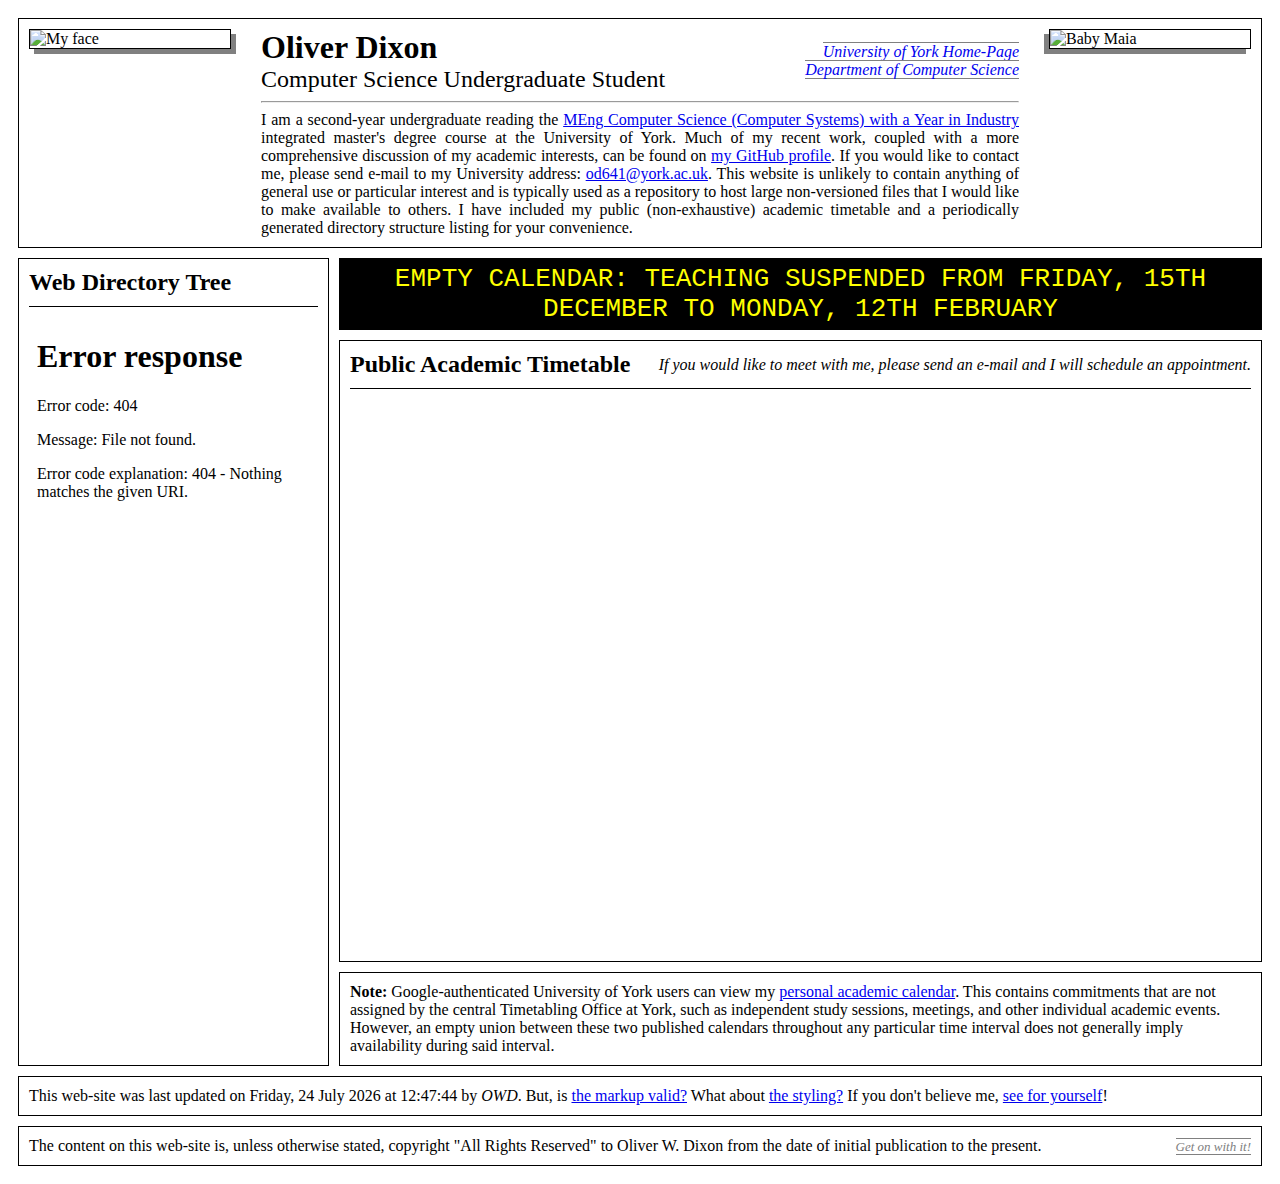
==== index.html @ 79b20a15 "Removed Mathematics membership" ====
<!DOCTYPE html>
<!-- OWD, 2023 -->
<html lang="en">
    <head>
        <title>Oliver Dixon's Personal Home Page</title>
        <meta http-equiv="Content-Type" content="text/html; charset=utf-8">
        <link rel="stylesheet" type="text/css" href="styling/master.css">
        <!--<link rel="stylesheet" type="text/css"
            href="styling/desktop.css">-->
        <link rel="stylesheet" type="text/css" href="styling/banner.css">
        <script>
            window.onload = function () {
                document.getElementById("lmdate").innerHTML =
                    new Date(document.lastModified)
                        .toLocaleDateString("en-GB", {
                            weekday: 'long', year: 'numeric',
                            month: 'long', day: 'numeric',
                            hour: 'numeric', minute: 'numeric',
                            second: 'numeric', hour12: false }
                        );
            }
        </script>
    </head>
    <body>
        <div class="grid-container">
            <div class="table-container">
                <img alt="My face" src="img/headshot.jpg">
                <div>
                    <div class="table-container">
                        <div>
                            <h1>Oliver Dixon</h1>
                            <h2>Computer Science Undergraduate Student</h2>
                        </div>
                        <div class="table-right-box link-box">
                            <a href="https://www.york.ac.uk/">University of
                                York Home-Page</a>
                            <br>
                            <a href="https://www.cs.york.ac.uk/">Department of
                                Computer Science</a>
                        </div>
                    </div>
                    <hr>
                    <p>
                        I am a second-year undergraduate reading the
                        <a href="https://www.york.ac.uk/study/undergraduate/courses/meng-computer-science-industry/">
                            MEng Computer Science (Computer Systems) with a Year
                            in Industry</a>
                        integrated master's degree course at the University of
                        York.  Much of my recent work, coupled with a more
                        comprehensive discussion of my academic interests, can
                        be found on
                        <a href="https://www.github.com/oliverdixon">my GitHub
                            profile</a>. If you would like to contact me, please
                        send e-mail to my University address: <a
                            href="mailto:od641@york.ac.uk">od641@york.ac.uk</a>.
                        This website is unlikely to contain anything of general
                        use or particular interest and is typically used as a
                        repository to host large non-versioned files that I
                        would like to make available to others. I have included
                        my public (non-exhaustive) academic timetable and a
                        periodically generated directory structure listing for
                        your convenience.
                    </p>
                </div>
                <img alt="Baby Maia" src="img/hotel.jpg">
            </div>
            <div id="calendar-banner">
                Empty calendar: teaching suspended from Friday, 15th December to
                Monday, 12th February
            </div>
            <div id="tree" class="frame-section">
                <div class="title-container">
                    <h3>Web Directory Tree</h3>
                </div>
                <iframe class="body-grow" src="./tree/tree.html"></iframe>
            </div>
            <div id="calendar" class="frame-section">
                <div class="title-container table-container">
                    <h3>Public Academic Timetable</h3>
                    <span class="table-right-box">
                        If you would like to meet with me, please send an e-mail
                        and I will schedule an appointment.
                    </span>
                </div>
                <iframe class="body-grow"
                    src="https://calendar.google.com/calendar/embed?height=600&wkst=2&bgcolor=%23ffffff&ctz=Europe%2FLondon&showTabs=1&showCalendars=0&hl=en_GB&showTitle=0&mode=WEEK&src=Z2VpcDFhZG1lcDN0MDhhbHI0MThpbm1vNTVkZ2t0anZAaW1wb3J0LmNhbGVuZGFyLmdvb2dsZS5jb20&color=%23D81B60">
                </iframe>
            </div>
            <div class="calendar-note">
                <b>Note:</b> Google-authenticated University of York users
                can view my
                <a href="https://calendar.google.com/calendar/embed?src=od641%40york.ac.uk&ctz=Europe%2FLondon">
                    personal academic calendar</a>. This contains
                commitments that are not assigned by the central Timetabling
                Office at York, such as independent study sessions,
                meetings, and other individual academic events. However, an
                empty union between these two published calendars throughout
                any particular time interval does not generally imply
                availability during said interval.
            </div>
            <div class="gridspan-box">
                This web-site was last updated on <span id="lmdate">
                    ... <noscript>unknown (no JavaScript support)</noscript>
                </span> by <i>OWD</i>. But, is
                <a href="https://validator.w3.org/nu/?doc=https%3A%2F%2Fwww-users.york.ac.uk%2F%7Eod641%2F">
                    the markup valid?</a>
                What about
                <a href="https://jigsaw.w3.org/css-validator/validator?uri=https%3A%2F%2Fwww-users.york.ac.uk%2F%7Eod641%2Fstyling%2Fmaster.css&profile=css3&usermedium=all&warning=1&vextwarning=&lang=en">
                    the styling?</a>
                If you don't believe me,
                <a href="https://github.com/oliverdixon/oliverdixon">see for
                    yourself</a>!
            </div>
            <div class="table-container">
                The content on this web-site is, unless otherwise stated,
                copyright "All Rights Reserved" to Oliver W. Dixon from the
                date of initial publication to the present.
                <span class="link-box table-right-box">
                    <a class="subtle-text"
                        href="https://en.wikipedia.org/wiki/The_Colonel_(Monty_Python)">
                        Get on with it!</a>
                </span>
            </div>
        </div>
    </body>
</html>
---- styling/master.css ----
/* Master styling specification - OWD, 2023
 * https://www-users.york.ac.uk/~od641 */

/* --- Begin generic styles --- */

body { background-color: white; }

div iframe {
    width: 100%;
    border: 0;
}

h1, h2, h3 { margin: 0; }
h2 { font-weight: normal; }
h3 { font-size: x-large; }

.tooltip {
    border-bottom: 1px dotted black;
    cursor: help;
}

/* .link-box: use when stacking hyperlinks in a vertical arrangement, or for
 * individual links that appear without surrounding elements. */

.link-box > a { border-top: 1px solid gray; }
.link-box > a:last-of-type { border-bottom: 1px solid gray; }

.subtle-text {
    color: gray;
    font-size: small;
}

/* .table-container: prepare the direct children of a block to appear
 * side-by-side. Use .table-right-box for italic right-aligned tips. */

.table-container { display: table; }
.table-container > * {
    display: table-cell;
    vertical-align: middle;
}

.table-container > .table-right-box {
    text-align: right;
    font-style: oblique;
}

.table-container > .table-right-box > a { text-decoration: none; }
.table-container > .table-right-box > a:hover { font-style: normal; }

/* .table-container .table-container: force nested table containers, which are
 * themselves table cells, to push elements rightwards correctly. */

.table-container .table-container { width: 100%; }

/* .grid-container: the outermost element of the body, creating a two-column
 * layout with a width-spanning header and footer. */

.grid-container {
    display: grid;
    gap: 10px;
    padding: 10px;
    grid-template-columns: 25% auto;
}

.grid-container > div {
    border: 1px solid black;
    padding: 10px;
}

.grid-container > div p {
    text-align: justify;

    /* The ancestral (not necessarily parental) grid container div provides
     * some padding; do not duplicate the spacing here. */
    margin: 0;
}

/* .grid-container > .frame-section: create a non-special grid element whose
 * principal content - likely an iframe - should scale to the height of the
 * bounding box. */

.grid-container > .frame-section {
    display: flex;
    flex-direction: column;
}

.grid-container > .frame-section > .body-grow { flex-grow: 1; }

/* .grid-container > .frame-section > .title-container: create a title bounding
 * box for a single grid body element. The title should be contained within an
 * H3 tag. */

.grid-container > .frame-section > .title-container {
    padding-bottom: 10px;
    border-bottom: 1px solid black;
    margin-bottom: 10px;
    overflow: clip;
}

/* --- End generic styles      --- */
/* --- Begin single-use styles --- */

.grid-container > div:first-of-type, .grid-container > div:last-of-type,
        .grid-container > .gridspan-box {
    /* The first and last block elements within the grid container should
     * certainly span the entire two-column layout. These can be interpreted as
     * a header and a footer, respectively. Additional width-spanning boxes can
     * be specified with the gridspan-box class. */
    grid-column: span 2;
}

/* --- Begin two-image header styles --- */

.grid-container > div:first-of-type > img {
    width: 200px;
    border: 1px solid black;
}

.grid-container > div:first-of-type > img:first-of-type {
    box-shadow: 5px 5px gray;
    margin-right: 30px;
}

.grid-container > div:first-of-type > img:first-of-type:hover {
    box-shadow: 5px 5px black;
}

.grid-container > div:first-of-type > img:last-of-type {
    box-shadow: -5px 5px gray;
    margin-left: 30px;
}

.grid-container > div:first-of-type > img:last-of-type:hover {
    box-shadow: -5px 5px black;
}

/* --- End two-image header styles           --- */
/* --- Begin main body grid container styles --- */

.grid-container > #calendar-banner { display: none; }
.grid-container > #tree { grid-row: 2 / span 2; }

.grid-container > #calendar {
    grid-column: 2;
    height: 600px;
}

.grid-container > .calendar-note { grid-column: 2; }

/* --- End main body grid container styles --- */
/* --- End single-use styles               --- */
---- styling/desktop.css ----
/* Desktop styling specification - OWD, 2023
 * https://www-users.york.ac.uk/~od641 */
---- styling/banner.css ----
/* Calendar banner styling modifications - OWD, 2023
 * https://www-users.york.ac.uk/~od641 */

.grid-container > #calendar-banner {
    background-color: black;
    font-size: xx-large;
    text-transform: uppercase;
    font-family: monospace;
    color: yellow;
    padding: 5px;
    text-align: center;
    display: block;
}

/* We're essentially adding another row to the implicit grid. We need to
 * override the tree styling to span the newly expanded height. */

.grid-container > #tree { grid-row: 2 / span 3; }
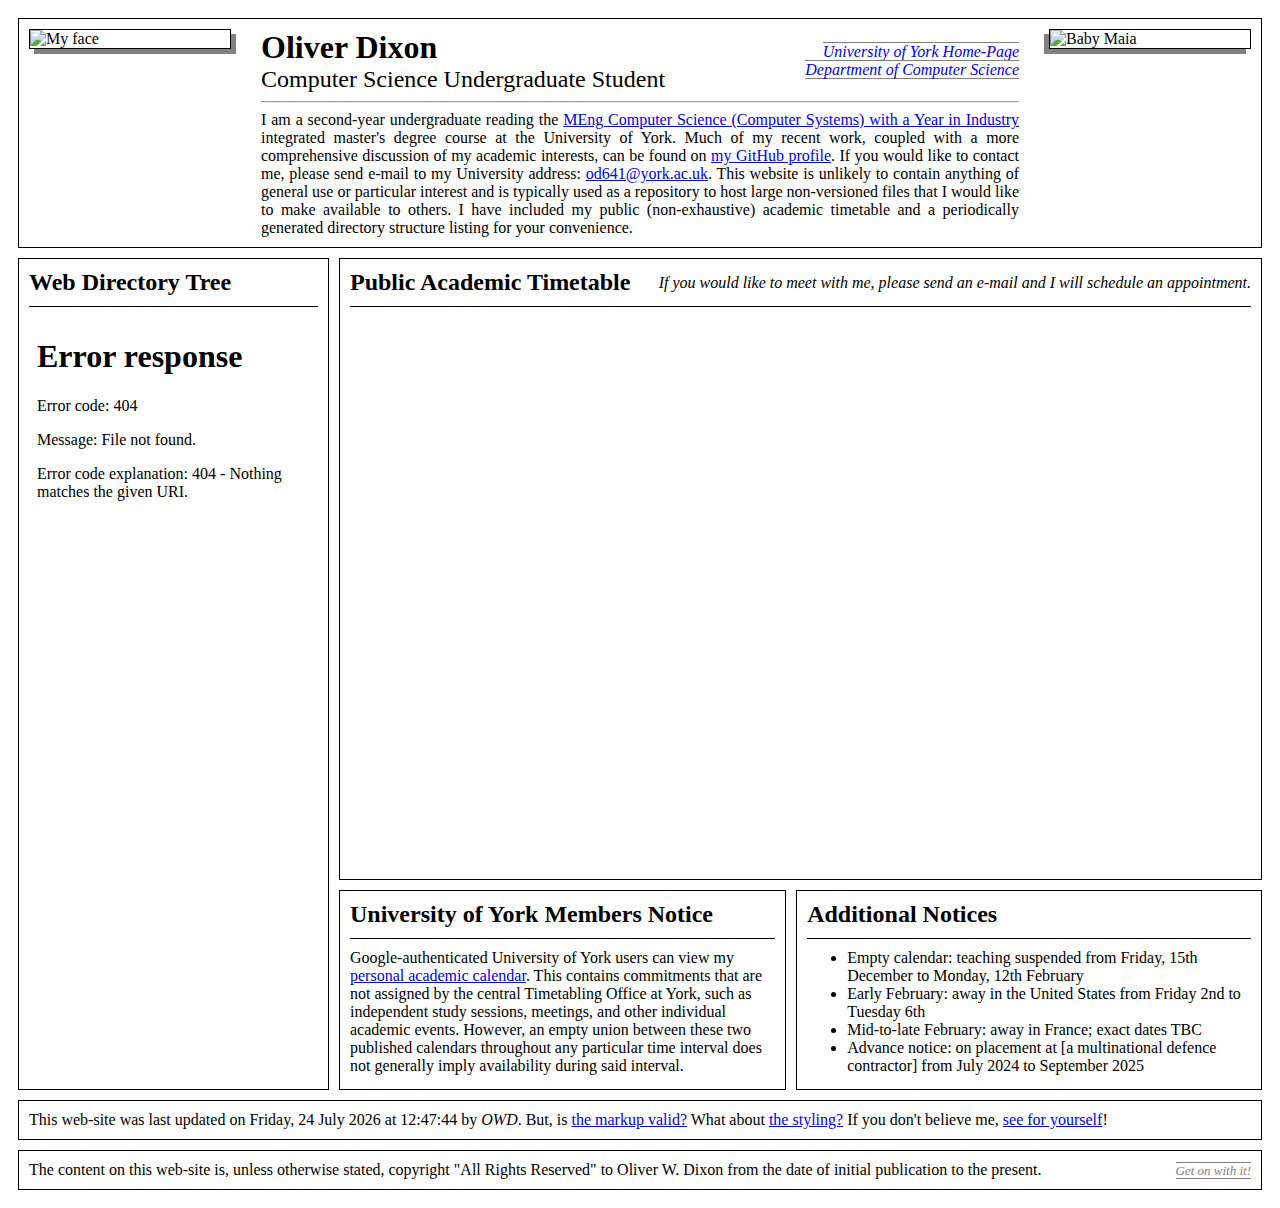
==== commit 741b61e2: "Added 'Additional Notes' space to home page" ====
--- a/index.html
+++ b/index.html
@@ -4,10 +4,7 @@
     <head>
         <title>Oliver Dixon's Personal Home Page</title>
         <meta http-equiv="Content-Type" content="text/html; charset=utf-8">
-        <link rel="stylesheet" type="text/css" href="styling/master.css">
-        <!--<link rel="stylesheet" type="text/css"
-            href="styling/desktop.css">-->
-        <link rel="stylesheet" type="text/css" href="styling/banner.css">
+        <link rel="stylesheet" type="text/css" href="styling.css">
         <script>
             window.onload = function () {
                 document.getElementById("lmdate").innerHTML =
@@ -64,17 +61,13 @@
                 </div>
                 <img alt="Baby Maia" src="img/hotel.jpg">
             </div>
-            <div id="calendar-banner">
-                Empty calendar: teaching suspended from Friday, 15th December to
-                Monday, 12th February
-            </div>
-            <div id="tree" class="frame-section">
+            <div id="tree" class="iframe-section">
                 <div class="title-container">
                     <h3>Web Directory Tree</h3>
                 </div>
-                <iframe class="body-grow" src="./tree/tree.html"></iframe>
+                <iframe src="./tree/tree.html"></iframe>
             </div>
-            <div id="calendar" class="frame-section">
+            <div id="calendar" class="iframe-section">
                 <div class="title-container table-container">
                     <h3>Public Academic Timetable</h3>
                     <span class="table-right-box">
@@ -82,13 +75,30 @@
                         and I will schedule an appointment.
                     </span>
                 </div>
-                <iframe class="body-grow"
+                <iframe
                     src="https://calendar.google.com/calendar/embed?height=600&wkst=2&bgcolor=%23ffffff&ctz=Europe%2FLondon&showTabs=1&showCalendars=0&hl=en_GB&showTitle=0&mode=WEEK&src=Z2VpcDFhZG1lcDN0MDhhbHI0MThpbm1vNTVkZ2t0anZAaW1wb3J0LmNhbGVuZGFyLmdvb2dsZS5jb20&color=%23D81B60">
                 </iframe>
             </div>
-            <div class="calendar-note">
-                <b>Note:</b> Google-authenticated University of York users
-                can view my
+            <div id="additional-notices">
+                <div class="title-container">
+                    <h3>Additional Notices</h3>
+                </div>
+                <ul>
+                    <li>Empty calendar: teaching suspended from Friday, 15th
+                        December to Monday, 12th February</li>
+                    <li>Early February: away in the United States from Friday
+                        2nd to Tuesday 6th</li>
+                    <li>Mid-to-late February: away in France; exact dates
+                        TBC</li>
+                    <li>Advance notice: on placement at [a multinational defence
+                        contractor] from July 2024 to September 2025</li>
+                </ul>
+            </div>
+            <div id="calendar-note">
+                <div class="title-container">
+                    <h3>University of York Members Notice</h3>
+                </div>
+                Google-authenticated University of York users can view my
                 <a href="https://calendar.google.com/calendar/embed?src=od641%40york.ac.uk&ctz=Europe%2FLondon">
                     personal academic calendar</a>. This contains
                 commitments that are not assigned by the central Timetabling
--- a/styling.css
+++ b/styling.css
@@ -0,0 +1,161 @@
+/* Master styling specification
+ * OWD, 2023--2024
+ *
+ * https://www-users.york.ac.uk/~od641 */
+
+/* --- Begin generic styles --- */
+
+body { background-color: white; }
+
+div iframe {
+    width: 100%;
+    border: 0;
+}
+
+h1, h2, h3 { margin: 0; }
+h2 { font-weight: normal; }
+h3 { font-size: x-large; }
+
+.tooltip {
+    border-bottom: 1px dotted black;
+    cursor: help;
+}
+
+/* .link-box: use when stacking hyperlinks in a vertical arrangement, or for
+ * individual links that appear without surrounding elements. */
+
+.link-box > a { border-top: 1px solid gray; }
+.link-box > a:last-of-type { border-bottom: 1px solid gray; }
+
+.subtle-text {
+    color: gray;
+    font-size: small;
+}
+
+/* .table-container: prepare the direct children of a block to appear
+ * side-by-side. Use .table-right-box for italic right-aligned tips. */
+
+.table-container { display: table; }
+.table-container > * {
+    display: table-cell;
+    vertical-align: middle;
+}
+
+.table-container > .table-right-box {
+    text-align: right;
+    font-style: oblique;
+}
+
+.table-container > .table-right-box > a { text-decoration: none; }
+.table-container > .table-right-box > a:hover { font-style: normal; }
+
+/* .table-container .table-container: force nested table containers, which are
+ * themselves table cells, to push elements rightwards correctly. */
+
+.table-container .table-container { width: 100%; }
+
+/* .grid-container: the outermost element of the body, creating a two-column
+ * layout with a width-spanning header and footer. */
+
+.grid-container {
+    display: grid;
+    gap: 10px;
+    padding: 10px;
+    grid-template-columns: 25% auto;
+}
+
+.grid-container > div {
+    border: 1px solid black;
+    padding: 10px;
+}
+
+.grid-container > div p {
+    text-align: justify;
+
+    /* The ancestral (not necessarily parental) grid container div provides
+     * some padding; do not duplicate the spacing here. */
+    margin: 0;
+}
+
+/* .grid-container > .iframe-section: create a non-special grid element whose
+ * principal content - likely an iframe - should scale to the height of the
+ * bounding box. */
+
+.grid-container > .iframe-section {
+    display: flex;
+    flex-direction: column;
+}
+
+.grid-container > .iframe-section > iframe { flex-grow: 1; }
+
+/* .grid-container .title-container: create a title bounding box for a single
+ * grid body element. The title should be contained within an H3 tag. */
+
+.grid-container .title-container {
+    padding-bottom: 10px;
+    border-bottom: 1px solid black;
+    margin-bottom: 10px;
+    overflow: clip;
+}
+
+/* --- End generic styles      --- */
+/* --- Begin single-use styles --- */
+
+.grid-container > div:first-of-type, .grid-container > div:last-of-type,
+        .grid-container > .gridspan-box {
+    /* The first and last block elements within the grid container should
+     * certainly span the entire two-column layout. These can be interpreted as
+     * a header and a footer, respectively. Additional width-spanning boxes can
+     * be specified with the gridspan-box class. */
+    grid-column: span 3;
+}
+
+/* --- Begin two-image header styles --- */
+
+.grid-container > div:first-of-type > img {
+    width: 200px;
+    border: 1px solid black;
+}
+
+.grid-container > div:first-of-type > img:first-of-type {
+    box-shadow: 5px 5px gray;
+    margin-right: 30px;
+}
+
+.grid-container > div:first-of-type > img:first-of-type:hover {
+    box-shadow: 5px 5px black;
+}
+
+.grid-container > div:first-of-type > img:last-of-type {
+    box-shadow: -5px 5px gray;
+    margin-left: 30px;
+}
+
+.grid-container > div:first-of-type > img:last-of-type:hover {
+    box-shadow: -5px 5px black;
+}
+
+/* --- End two-image header styles           --- */
+/* --- Begin main body grid container styles --- */
+
+.grid-container > #tree { grid-row: 2 / span 2; }
+
+.grid-container > #calendar {
+    grid-column: 2 / span 2;
+    height: 600px;
+}
+
+.grid-container > #calendar-note {
+    grid-column: 2;
+    grid-row: 3;
+}
+
+.grid-container > #additional-notices { grid-column: 3; }
+.grid-container > #additional-notices > ul {
+    margin-top: .5ex;
+    margin-bottom: .5ex;
+}
+
+/* --- End main body grid container styles --- */
+/* --- End single-use styles               --- */
+
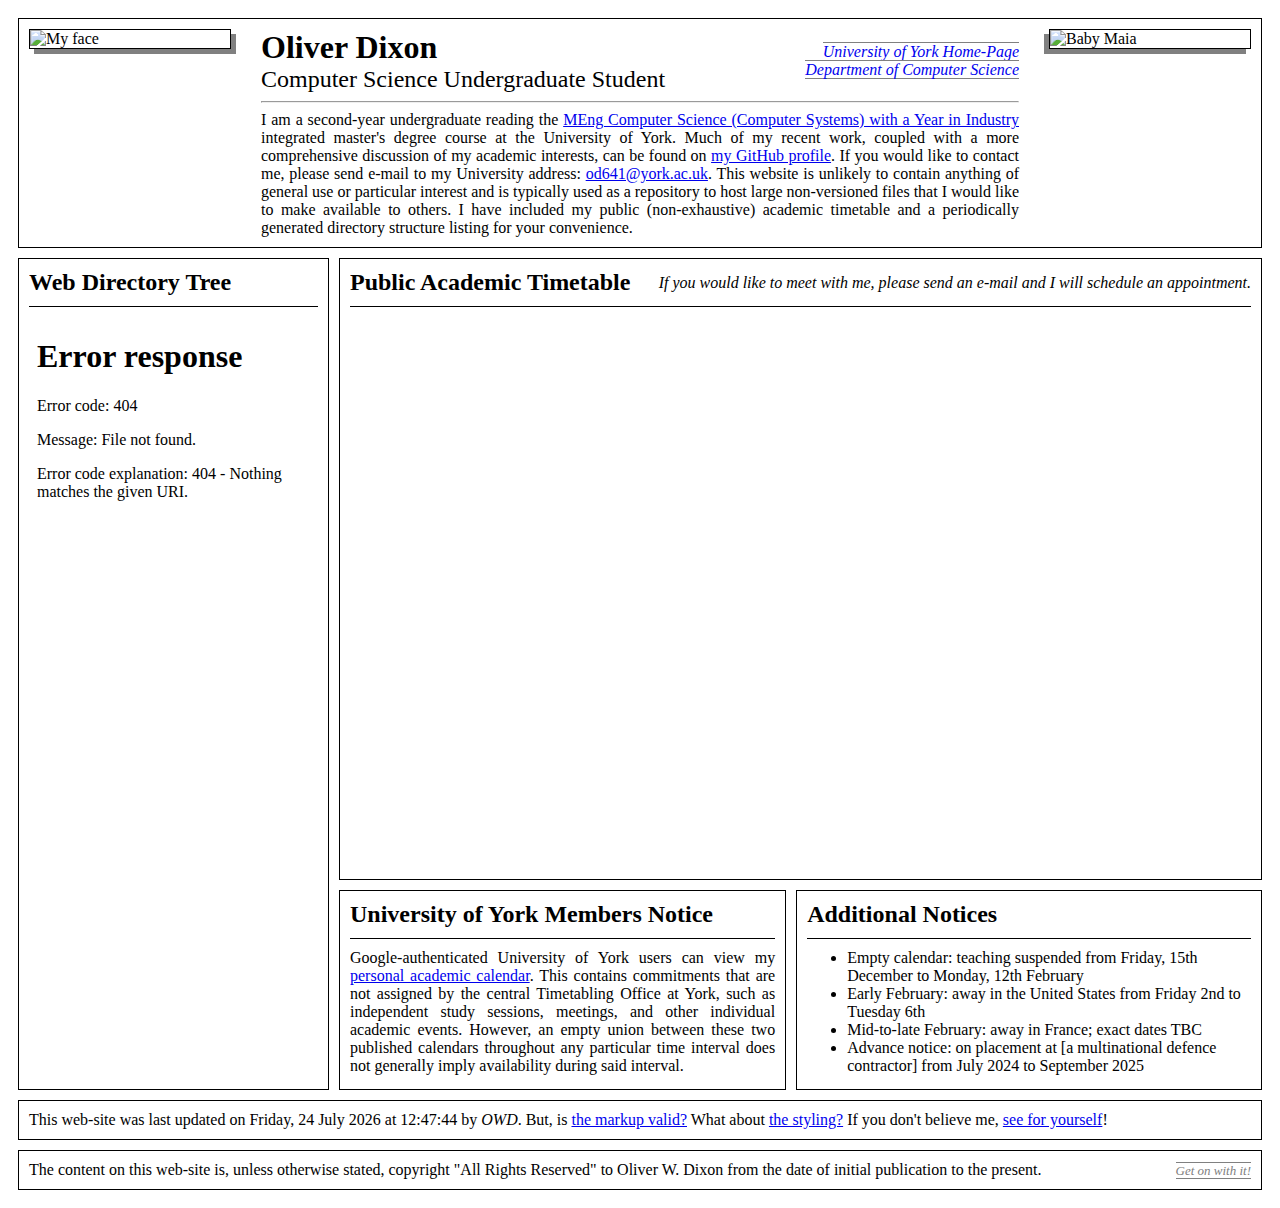
==== commit f6f7cfd7: "Correct the use of justified paragraph prose" ====
--- a/index.html
+++ b/index.html
@@ -86,27 +86,30 @@
                 <ul>
                     <li>Empty calendar: teaching suspended from Friday, 15th
                         December to Monday, 12th February</li>
-                    <li>Early February: away in the United States from Friday
-                        2nd to Tuesday 6th</li>
+                    <li>Early February: away in the United States from
+                        Friday 2nd to Tuesday 6th</li>
                     <li>Mid-to-late February: away in France; exact dates
                         TBC</li>
-                    <li>Advance notice: on placement at [a multinational defence
-                        contractor] from July 2024 to September 2025</li>
+                    <li>Advance notice: on placement at [a multinational
+                        defence contractor] from July 2024 to September
+                        2025</li>
                 </ul>
             </div>
             <div id="calendar-note">
                 <div class="title-container">
                     <h3>University of York Members Notice</h3>
                 </div>
-                Google-authenticated University of York users can view my
-                <a href="https://calendar.google.com/calendar/embed?src=od641%40york.ac.uk&ctz=Europe%2FLondon">
-                    personal academic calendar</a>. This contains
-                commitments that are not assigned by the central Timetabling
-                Office at York, such as independent study sessions,
-                meetings, and other individual academic events. However, an
-                empty union between these two published calendars throughout
-                any particular time interval does not generally imply
-                availability during said interval.
+                <p>
+                    Google-authenticated University of York users can view my
+                    <a href="https://calendar.google.com/calendar/embed?src=od641%40york.ac.uk&ctz=Europe%2FLondon">
+                        personal academic calendar</a>. This contains
+                    commitments that are not assigned by the central Timetabling
+                    Office at York, such as independent study sessions,
+                    meetings, and other individual academic events. However, an
+                    empty union between these two published calendars throughout
+                    any particular time interval does not generally imply
+                    availability during said interval.
+                </p>
             </div>
             <div class="gridspan-box">
                 This web-site was last updated on <span id="lmdate">
@@ -115,7 +118,8 @@
                 <a href="https://validator.w3.org/nu/?doc=https%3A%2F%2Fwww-users.york.ac.uk%2F%7Eod641%2F">
                     the markup valid?</a>
                 What about
-                <a href="https://jigsaw.w3.org/css-validator/validator?uri=https%3A%2F%2Fwww-users.york.ac.uk%2F%7Eod641%2Fstyling%2Fmaster.css&profile=css3&usermedium=all&warning=1&vextwarning=&lang=en">
+                <a
+                    href="https://jigsaw.w3.org/css-validator/validator?uri=https%3A%2F%2Fwww-users.york.ac.uk%2F%7Eod641%2Fstyling.css&profile=css3&usermedium=all&warning=1&vextwarning=&lang=en">
                     the styling?</a>
                 If you don't believe me,
                 <a href="https://github.com/oliverdixon/oliverdixon">see for
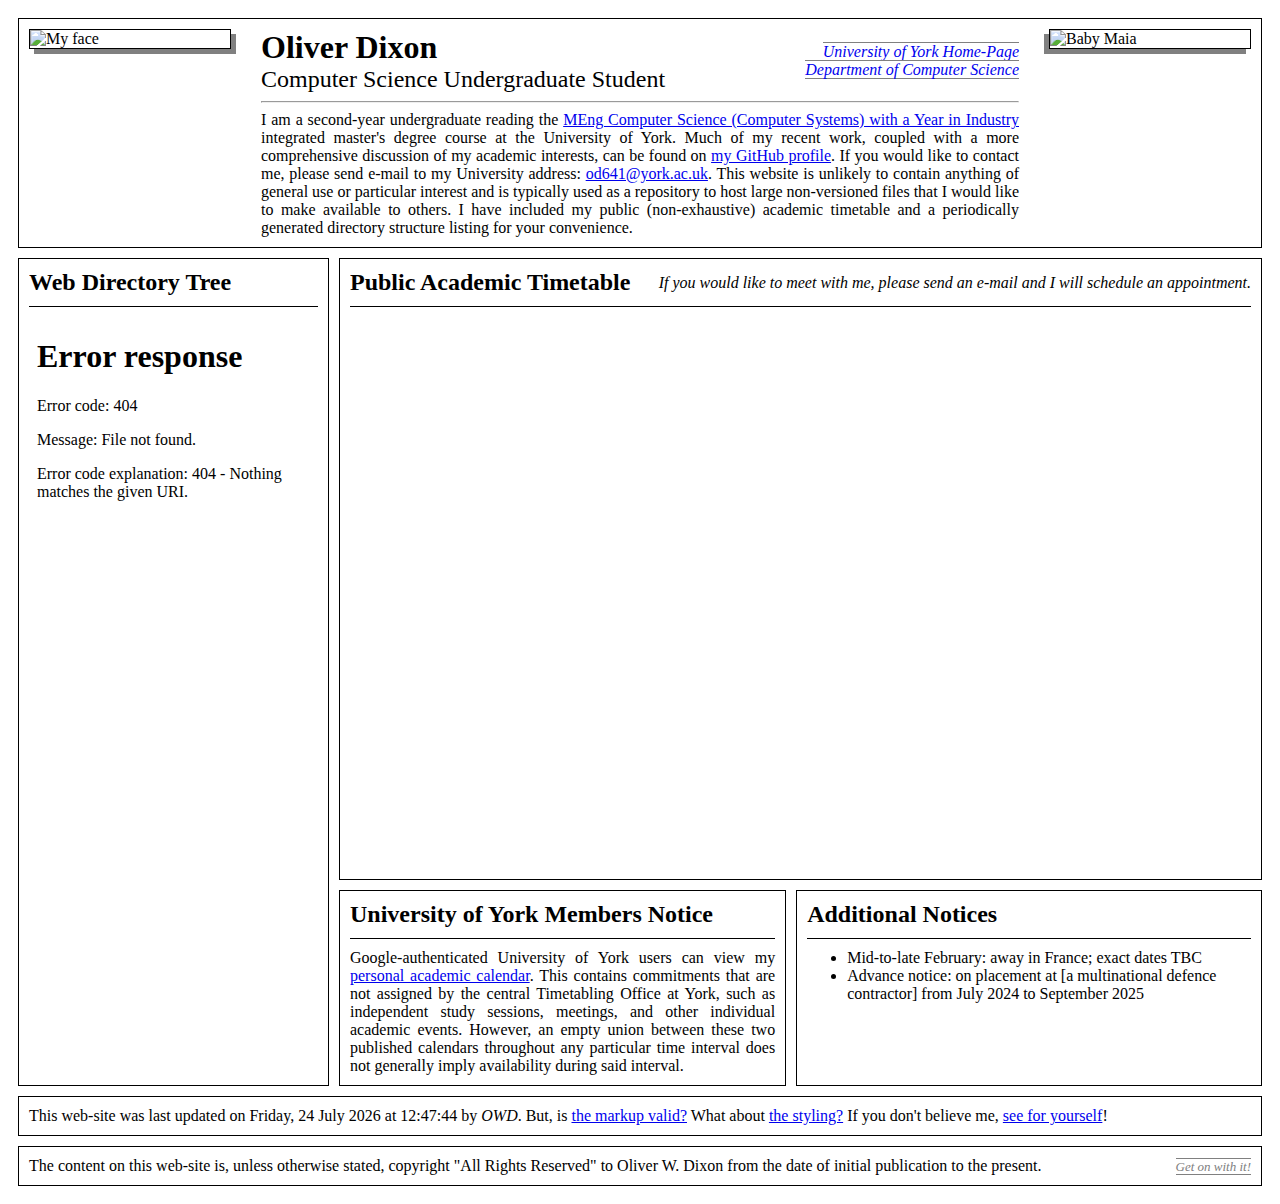
==== commit beda8adc: "Removed signatures and updated advance notices" ====
--- a/index.html
+++ b/index.html
@@ -84,10 +84,6 @@
                     <h3>Additional Notices</h3>
                 </div>
                 <ul>
-                    <li>Empty calendar: teaching suspended from Friday, 15th
-                        December to Monday, 12th February</li>
-                    <li>Early February: away in the United States from
-                        Friday 2nd to Tuesday 6th</li>
                     <li>Mid-to-late February: away in France; exact dates
                         TBC</li>
                     <li>Advance notice: on placement at [a multinational
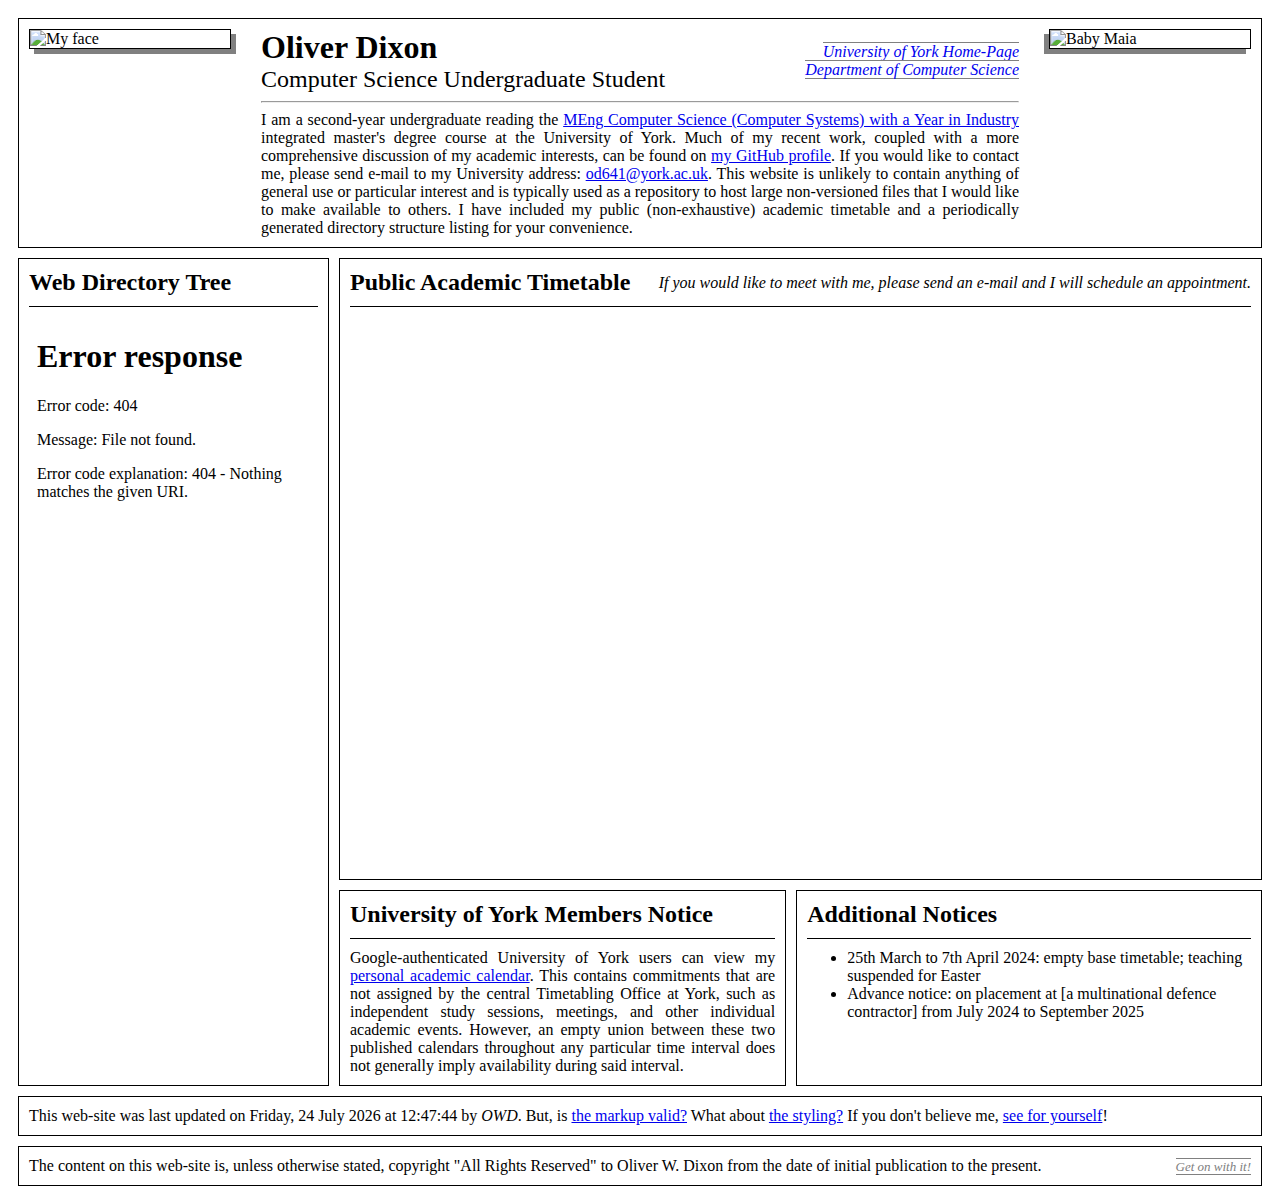
==== commit 9474c1b2: "Updated advance notices" ====
--- a/index.html
+++ b/index.html
@@ -1,5 +1,5 @@
 <!DOCTYPE html>
-<!-- OWD, 2023 -->
+<!-- OWD, 2023--2024 -->
 <html lang="en">
     <head>
         <title>Oliver Dixon's Personal Home Page</title>
@@ -84,8 +84,8 @@
                     <h3>Additional Notices</h3>
                 </div>
                 <ul>
-                    <li>Mid-to-late February: away in France; exact dates
-                        TBC</li>
+                    <li>25th March to 7th April 2024: empty base timetable;
+                        teaching suspended for Easter</li>
                     <li>Advance notice: on placement at [a multinational
                         defence contractor] from July 2024 to September
                         2025</li>
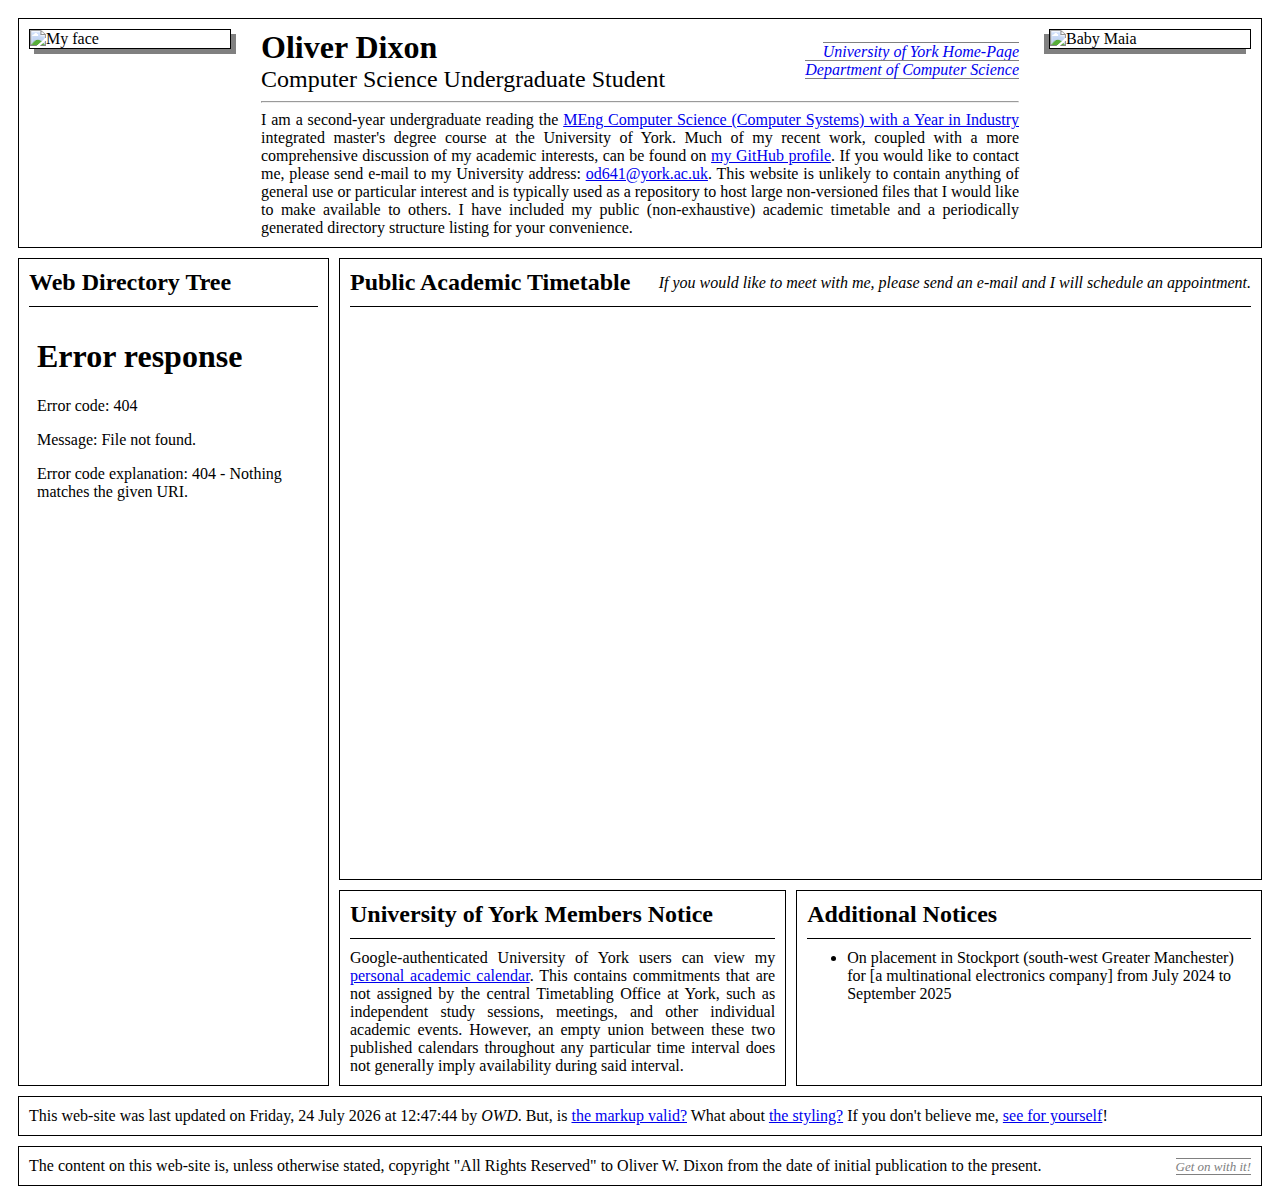
==== commit d1d7e9e0: "Updated advance notices" ====
--- a/index.html
+++ b/index.html
@@ -84,11 +84,9 @@
                     <h3>Additional Notices</h3>
                 </div>
                 <ul>
-                    <li>25th March to 7th April 2024: empty base timetable;
-                        teaching suspended for Easter</li>
-                    <li>Advance notice: on placement at [a multinational
-                        defence contractor] from July 2024 to September
-                        2025</li>
+                    <li>On placement in Stockport (south-west Greater
+                        Manchester) for [a multinational electronics company]
+                        from July 2024 to September 2025</li>
                 </ul>
             </div>
             <div id="calendar-note">
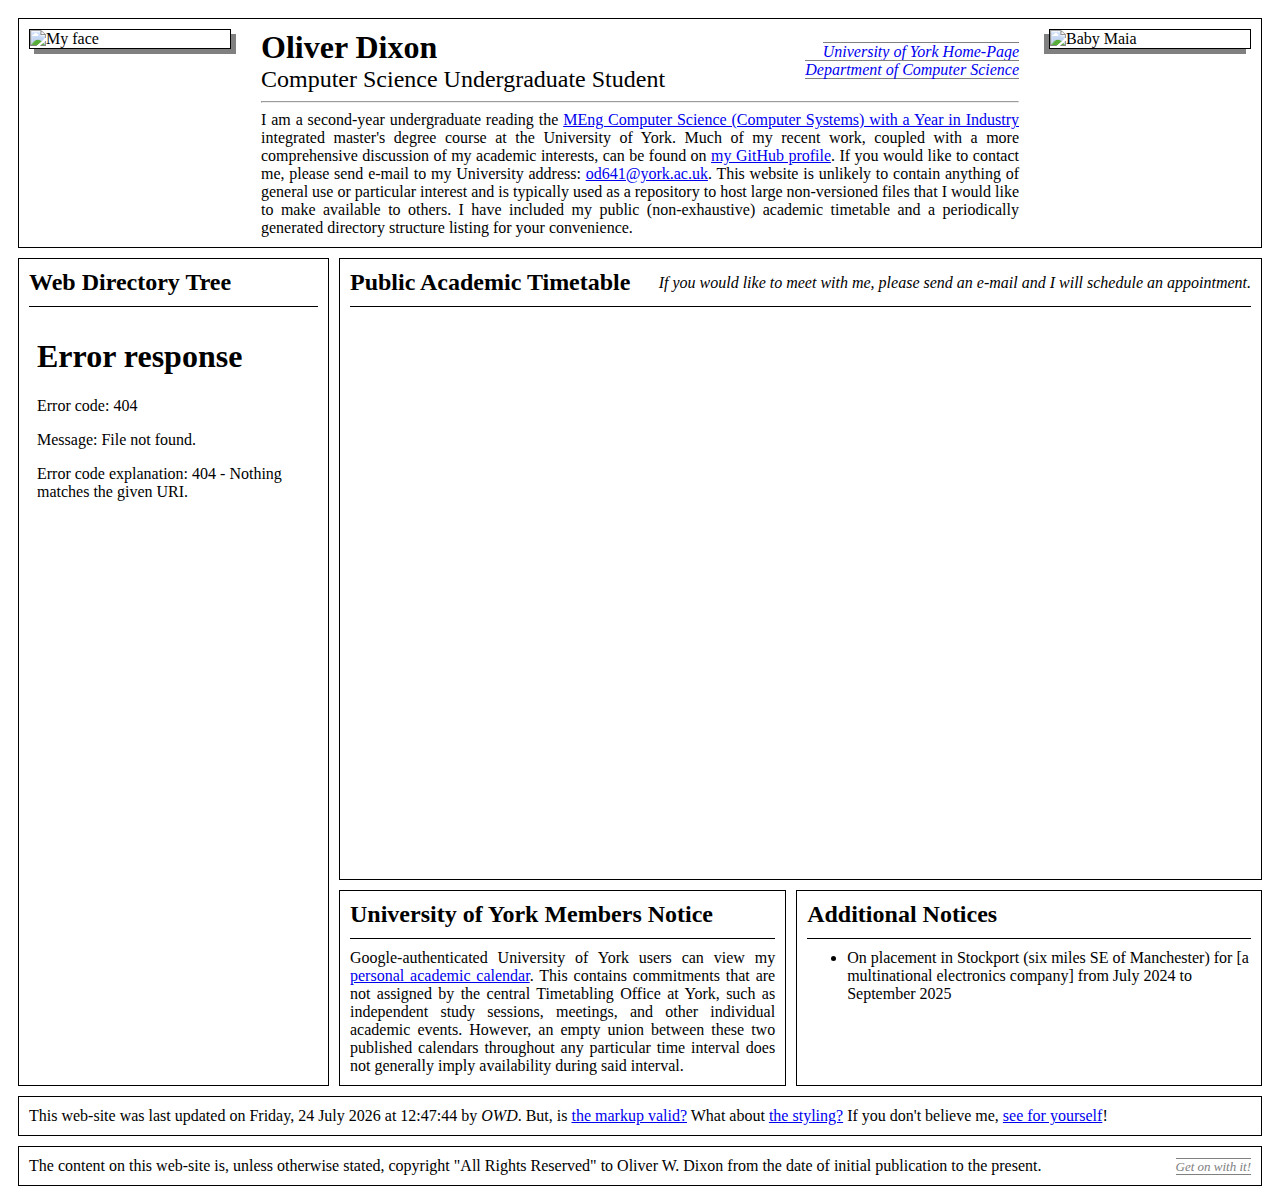
==== commit 31288ed2: "Fixed advance notices" ====
--- a/index.html
+++ b/index.html
@@ -84,9 +84,9 @@
                     <h3>Additional Notices</h3>
                 </div>
                 <ul>
-                    <li>On placement in Stockport (south-west Greater
-                        Manchester) for [a multinational electronics company]
-                        from July 2024 to September 2025</li>
+                    <li>On placement in Stockport (six miles SE of Manchester)
+                        for [a multinational electronics company] from July 2024
+                        to September 2025</li>
                 </ul>
             </div>
             <div id="calendar-note">
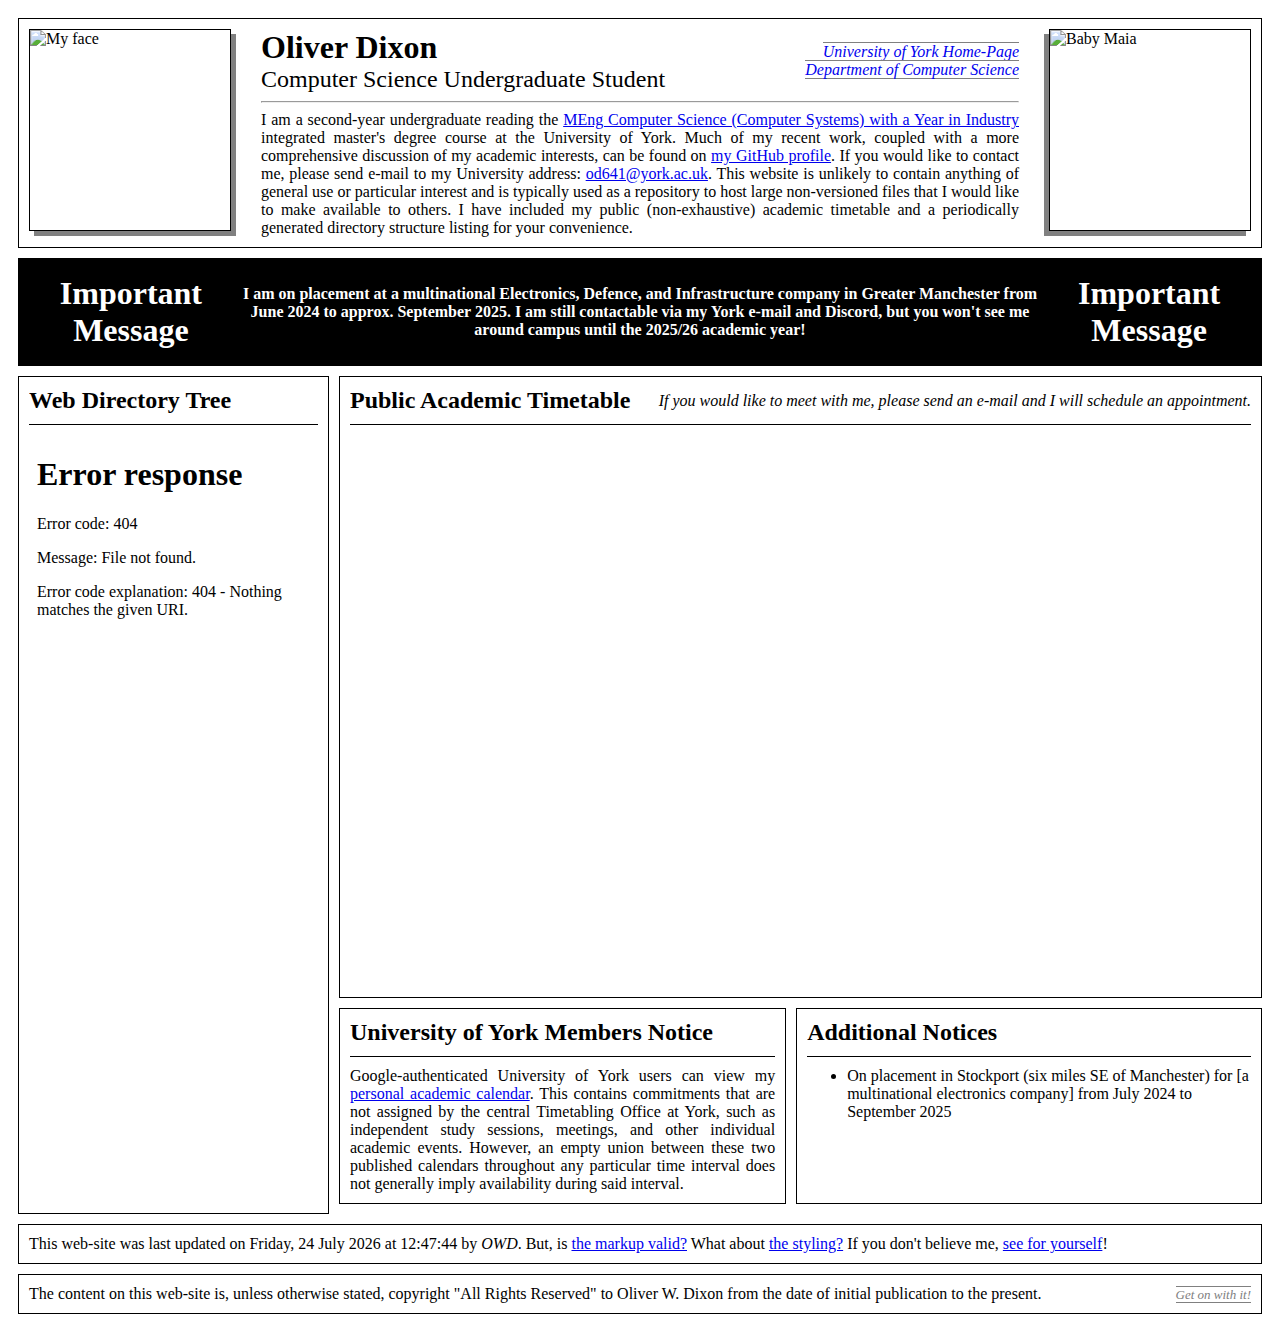
==== commit 4955cbfe: "Added placement note" ====
--- a/index.html
+++ b/index.html
@@ -60,6 +60,17 @@
                     </p>
                 </div>
                 <img alt="Baby Maia" src="img/hotel.jpg">
+            </div>
+            <div class="placement-note gridspan-box">
+                <h1>Important Message</h1>
+                <p>
+                    I am on placement at a multinational Electronics, Defence,
+                    and Infrastructure company in Greater Manchester from June
+                    2024 to approx.  September 2025.  I am still contactable via
+                    my York e-mail and Discord, but you won't see me around
+                    campus until the 2025/26 academic year!
+                </p>
+                <h1>Important Message</h1>
             </div>
             <div id="tree" class="iframe-section">
                 <div class="title-container">
--- a/styling.css
+++ b/styling.css
@@ -110,10 +110,26 @@
     grid-column: span 3;
 }
 
+.grid-container > .placement-note {
+    background-color: #000;
+    color: #fff;
+    text-align: center;
+    font-weight: bold;
+    padding: 1em;
+    display: table;
+}
+
+.grid-container > .placement-note > p {
+    text-align: center;
+    vertical-align: middle;
+    display: table-cell;
+}
+
 /* --- Begin two-image header styles --- */
 
 .grid-container > div:first-of-type > img {
     width: 200px;
+    height: 200px;
     border: 1px solid black;
 }
 
@@ -138,7 +154,7 @@
 /* --- End two-image header styles           --- */
 /* --- Begin main body grid container styles --- */
 
-.grid-container > #tree { grid-row: 2 / span 2; }
+.grid-container > #tree { grid-row: 3 / span 3; }
 
 .grid-container > #calendar {
     grid-column: 2 / span 2;
@@ -147,7 +163,7 @@
 
 .grid-container > #calendar-note {
     grid-column: 2;
-    grid-row: 3;
+    grid-row: 4;
 }
 
 .grid-container > #additional-notices { grid-column: 3; }
